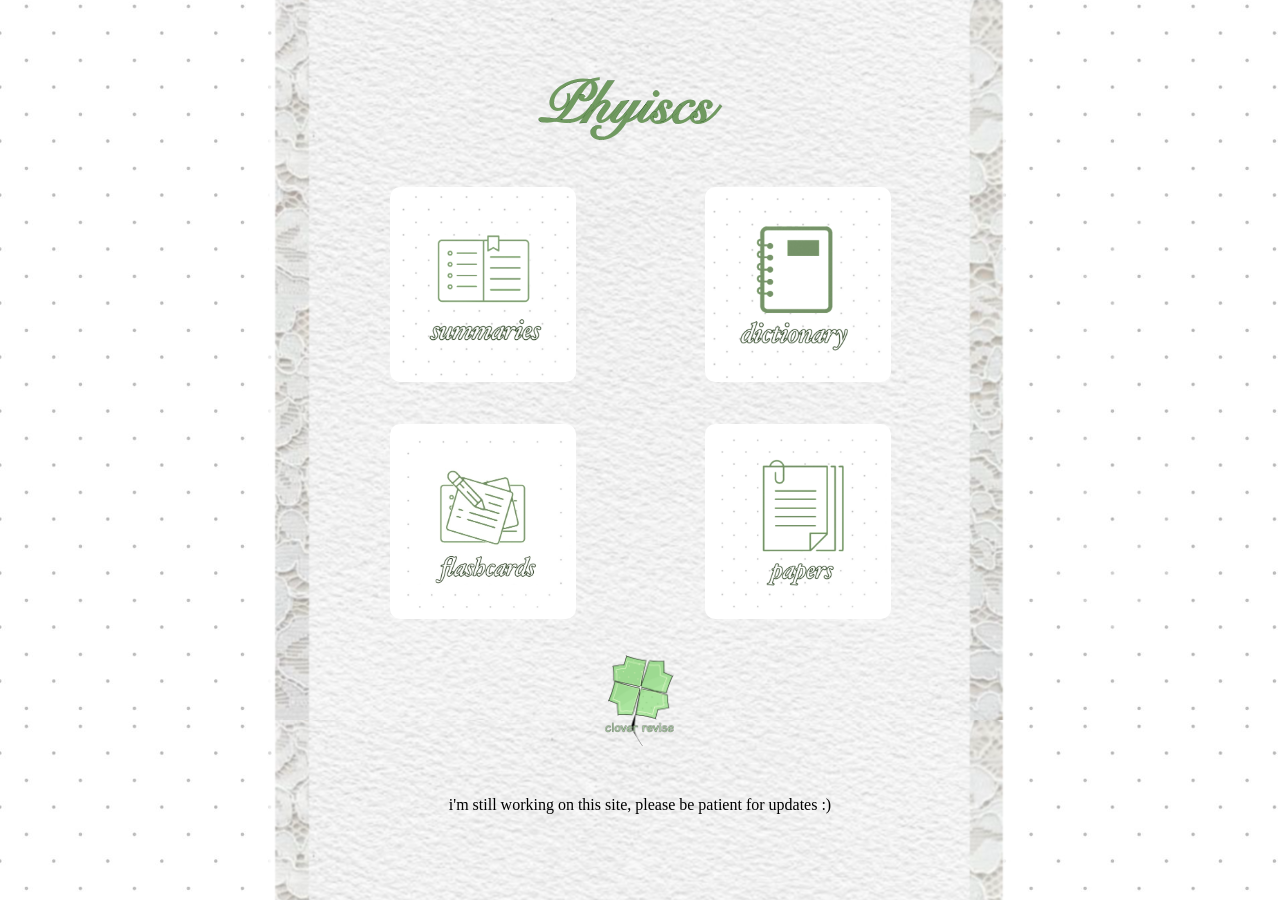
==== clover/physics.html @ 16de5868 "Add files via upload" ====
<link rel="stylesheet" href="styles.css" />

<!DOCTYPE html>

<!-- background img -->
<style>
    body {
        background-image:url(images/polkapage.PNG);
        background-size: 100%, 100%;
    }

</style>

<html lang="en">
    


<head>
    <meta charset="UTF-8" />
    <title>Clover Revise: Physics</title>
    <link rel="icon" type="image/x-icon" href="images/logosoft.PNG">
</head>

<body>



<!-- options menu ig?? -->

<table style="align:center; width:50%; margin-left: auto; margin-right: auto;">

<tr>

<br>
    
<!-- title -->

<h1 id="subjectitle" style="text-align:center; font-family: snell; font-size: 60px; color: 709a60;"> Phyiscs </h1>

</tr>

<tr>
<td>
<img src="images/summariesico.PNG" style="display:block; width:186px; border-radius: 10px; margin-left: auto; margin-right: auto;">
</td>

<td>
<img src="images/dictionaryico.PNG" style="display:block; width:186px; border-radius: 10px; margin-left: auto; margin-right: auto;">
</td>

</tr>

<tr>
<td style="color: transparent; font-size: 30px">
sh, secret!
</td>


</tr>

<tr>

<td style=align-content: center;>
<img src="images/flashcardsico.jpg" style="display:block; width:186px; border-radius: 10px; margin-left: auto; margin-right: auto;">
</td>

<td>
<img src="images/pastpapersico.PNG" style="display:block; width:186px; border-radius: 10px; margin-left: auto; margin-right: auto;">
</td>

</tr>

</table>

<br>
<img src="images/logotextstem.PNG" style="display:block; width:120px; border-radius: 10px; margin-left: auto; margin-right: auto;">


</body>






<footer style="text-align-last: center;"> 
<br><br>
i'm still working on this site, please be patient for updates :)
</footer>

</html>
---- clover/styles.css ----
/*fonts */
@font-face {
    font-family: snell;
    src: url(fonts/Snell-BT-Regular.otf);
}

@font-face {
    
    font-family: savoye;
    src: url(fonts/SavoyeLETPlain1.0.ttf);
}

@font-face {
    
    font-family: cardoB;
    src: url(fonts/Cardo-Bold.ttf);
}

@font-face {
    
    font-family: canceller;
    src: url(fonts/CancellerescaBastardaBeta12.otf);
}


/* stroke outline thing */

#subjectitle {
    -webkit-text-stroke: 0.1px #073207; 
    -webkit-text-stroke-width: 0.1px;
}

/* pdf previews */

.pdf {
    width: 50%;
    height: 100%;
    padding: 0;
    margin-left: auto;
    margin-right: auto;
}


























/* background lace for home page */

/*
.homelace {
    background-image: url(images/homelace.PNG);
    background-size: 100%, 100%;
    background-repeat: no-repeat;
    position:absolute;
    display: flexbox;
    top:50;
    left:50;
    min-width: 150vh;
    min-height: 65vw;
    

}

*/
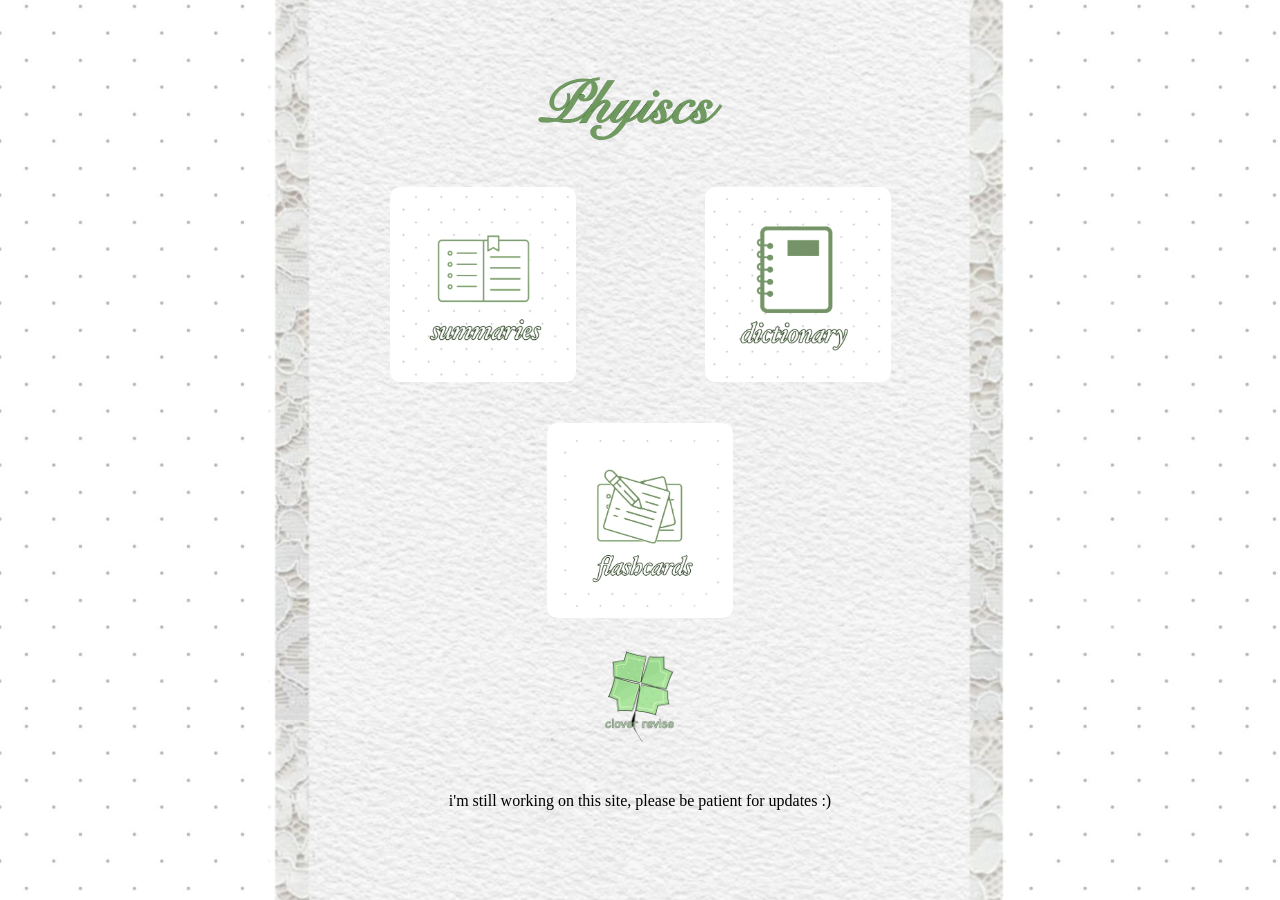
==== commit 01f9aa57: "Add files via upload" ====
--- a/clover/physics.html
+++ b/clover/physics.html
@@ -40,16 +40,26 @@
 </tr>
 
 <tr>
+
+
+<!-- summaries -->
 <td>
+<a href="psum.html">
 <img src="images/summariesico.PNG" style="display:block; width:186px; border-radius: 10px; margin-left: auto; margin-right: auto;">
+</a>
 </td>
 
+
+<!-- dictionary -->
 <td>
+<a href="pdictionary.html">
 <img src="images/dictionaryico.PNG" style="display:block; width:186px; border-radius: 10px; margin-left: auto; margin-right: auto;">
+</a>
 </td>
 
 </tr>
 
+<!-- spacing -->
 <tr>
 <td style="color: transparent; font-size: 30px">
 sh, secret!
@@ -58,23 +68,20 @@
 
 </tr>
 
-<tr>
-
-<td style=align-content: center;>
-<img src="images/flashcardsico.jpg" style="display:block; width:186px; border-radius: 10px; margin-left: auto; margin-right: auto;">
-</td>
-
-<td>
-<img src="images/pastpapersico.PNG" style="display:block; width:186px; border-radius: 10px; margin-left: auto; margin-right: auto;">
-</td>
-
-</tr>
-
 </table>
 
+<!-- flashcards -->
+
+<td style="align-content: center; display:block; margin-left: auto; margin-right: auto;">
+<a href="https://ankiweb.net/shared/info/837436898">
+<img src="images/flashcardsico.jpg" style="display:block; width:186px; border-radius: 10px; margin-left: auto; margin-right: auto;">
+</a>
 <br>
+
+<!-- logo -->
+<a href="index.html">
 <img src="images/logotextstem.PNG" style="display:block; width:120px; border-radius: 10px; margin-left: auto; margin-right: auto;">
-
+</a>
 
 </body>
 
--- a/clover/styles.css
+++ b/clover/styles.css
@@ -22,6 +22,11 @@
     src: url(fonts/CancellerescaBastardaBeta12.otf);
 }
 
+@font-face {
+    
+    font-family: eb08;
+    src: url(fonts/EBGaramond08-Italic.ttf);
+}
 
 /* stroke outline thing */
 
